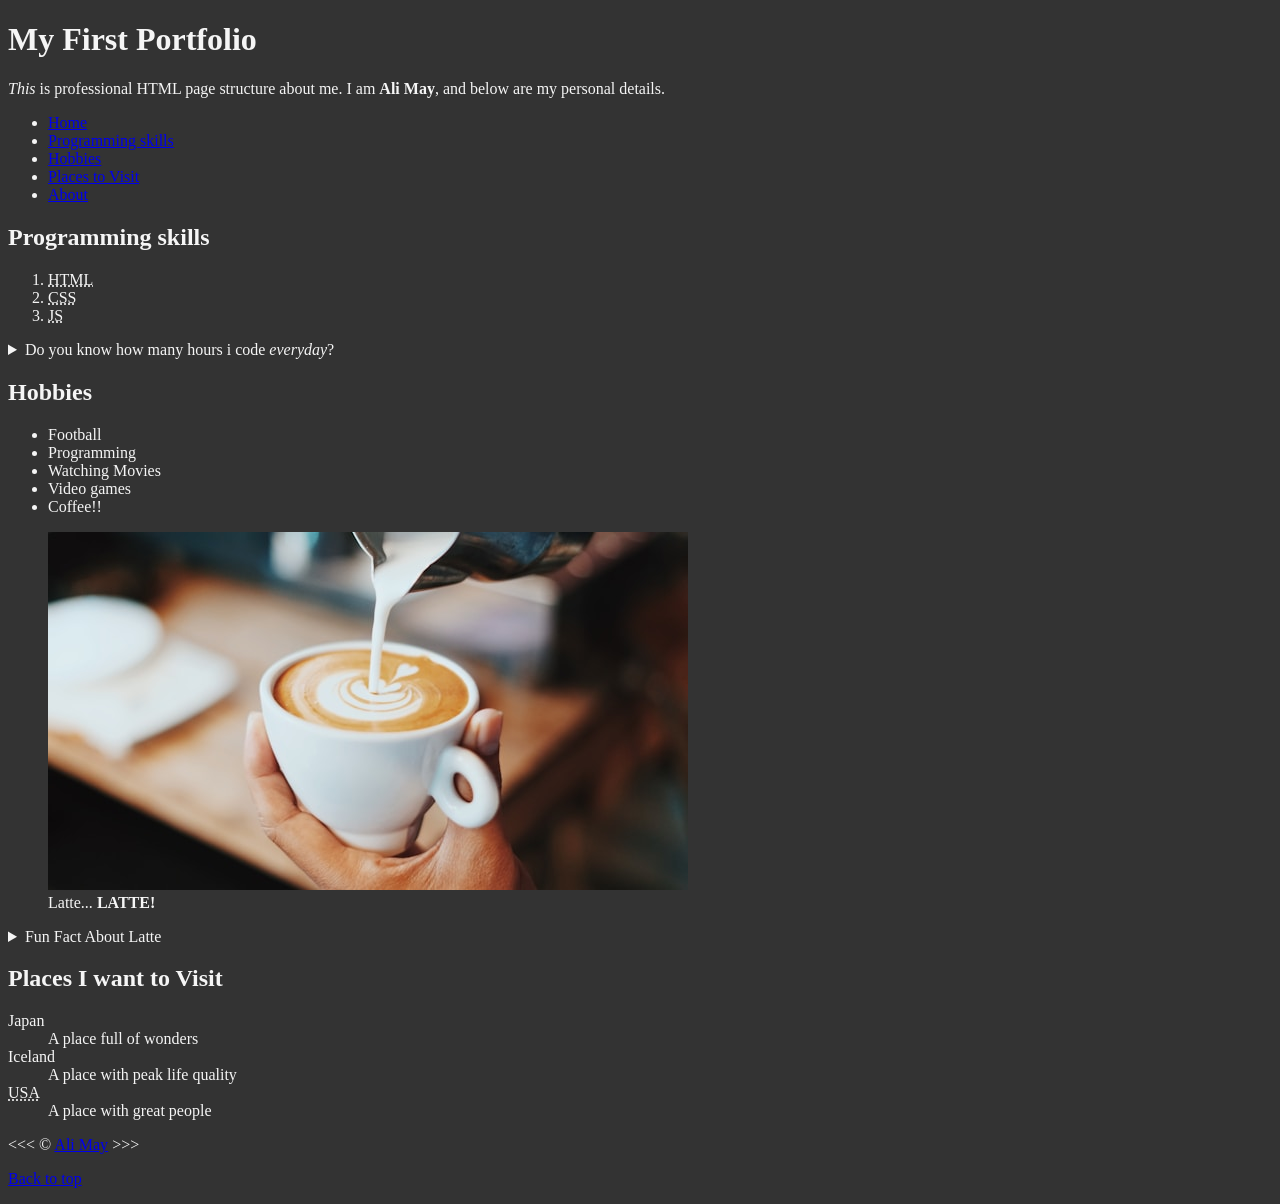
==== index.html @ c32b964c "portfolio project w1-only html" ====
<!doctype html>
<html lang="en">
  <head>
    <meta name="author" content="Ali May" />
    <meta
      name="description"
      content="First real professional portfolio for me"
    />
    <link
      rel="icon"
      href="img/portfolio-logo_980x980.png"
      type="image/x-icon"
    />
    <link rel="stylesheet" href="main.css" type="text/css" />
    <title>Ali May | Personal Portfolio v1</title>
  </head>
  <body id="top">
    <header>
      <h1>My First Portfolio</h1>
      <p>
        <em>This</em> is professional HTML page structure about me. I am
        <strong>Ali May</strong>, and below are my personal details.
      </p>

      <nav aria-label="Primary navigation">
        <ul>
          <li><a href="index.html">Home</a></li>
          <li><a href="#programming-skills">Programming skills</a></li>
          <li><a href="#hobbies">Hobbies</a></li>
          <li><a href="#places-to-visit">Places to Visit</a></li>
          <li><a href="about.html">About</a></li>
        </ul>
      </nav>
    </header>

    <main>
      <section id="programming-skills">
        <h2>Programming skills</h2>
        <ol>
          <li><abbr title="Hypertext Markup Language">HTML</abbr></li>
          <li><abbr title="Cascading Style Sheets">CSS</abbr></li>
          <li><abbr title="JavaScript">JS</abbr></li>
        </ol>
        <aside>
          <details>
            <summary>
              Do you know how many hours i code <em>everyday</em>?
            </summary>
            <p>
              I code for <time datetime="PT5H">5 hours</time> total, starting
              from <time datetime="06:30">6:30 am</time> or before!
            </p>
          </details>
        </aside>
      </section>

      <section id="hobbies">
        <h2>Hobbies</h2>
        <ul>
          <li>Football</li>
          <li>Programming</li>
          <li>Watching Movies</li>
          <li>Video games</li>
          <li>Coffee!!</li>
        </ul>
        <figure>
          <img
            src="img/latte_640x358.jpg"
            alt="A cup of hot latte"
            title="Hot Latte Cup"
            width="640"
            height="358"
          />
          <figcaption>Latte... <strong>LATTE!</strong></figcaption>
        </figure>
        <aside>
          <details>
            <summary>Fun Fact About Latte</summary>
            <p>
              It's the heart of life. without it, life is
              <strong>very hard</strong>, so keep that in mind when you hire me.
            </p>
          </details>
        </aside>
      </section>

      <section id="places-to-visit">
        <h2>Places I want to Visit</h2>
        <dl>
          <dt>Japan</dt>
          <dd>A place full of wonders</dd>
          <dt>Iceland</dt>
          <dd>A place with peak life quality</dd>
          <dt><abbr title="United States of America">USA</abbr></dt>
          <dd>A place with great people</dd>
        </dl>
      </section>
    </main>

    <footer>
      <p>&lt;&lt;&lt; &copy; <a href="about.html">Ali May</a> &gt;&gt;&gt;</p>
      <p>
        <a href="#top">Back to top</a>
      </p>
    </footer>
  </body>
</html>
---- main.css ----
html {
    background-color: #333;
    color: whitesmoke;
}

table, th, tr, td, caption {
 border-color: whitesmoke;
 border-style: solid;
 border-width: 2px;
 padding: 0.5rem;
}
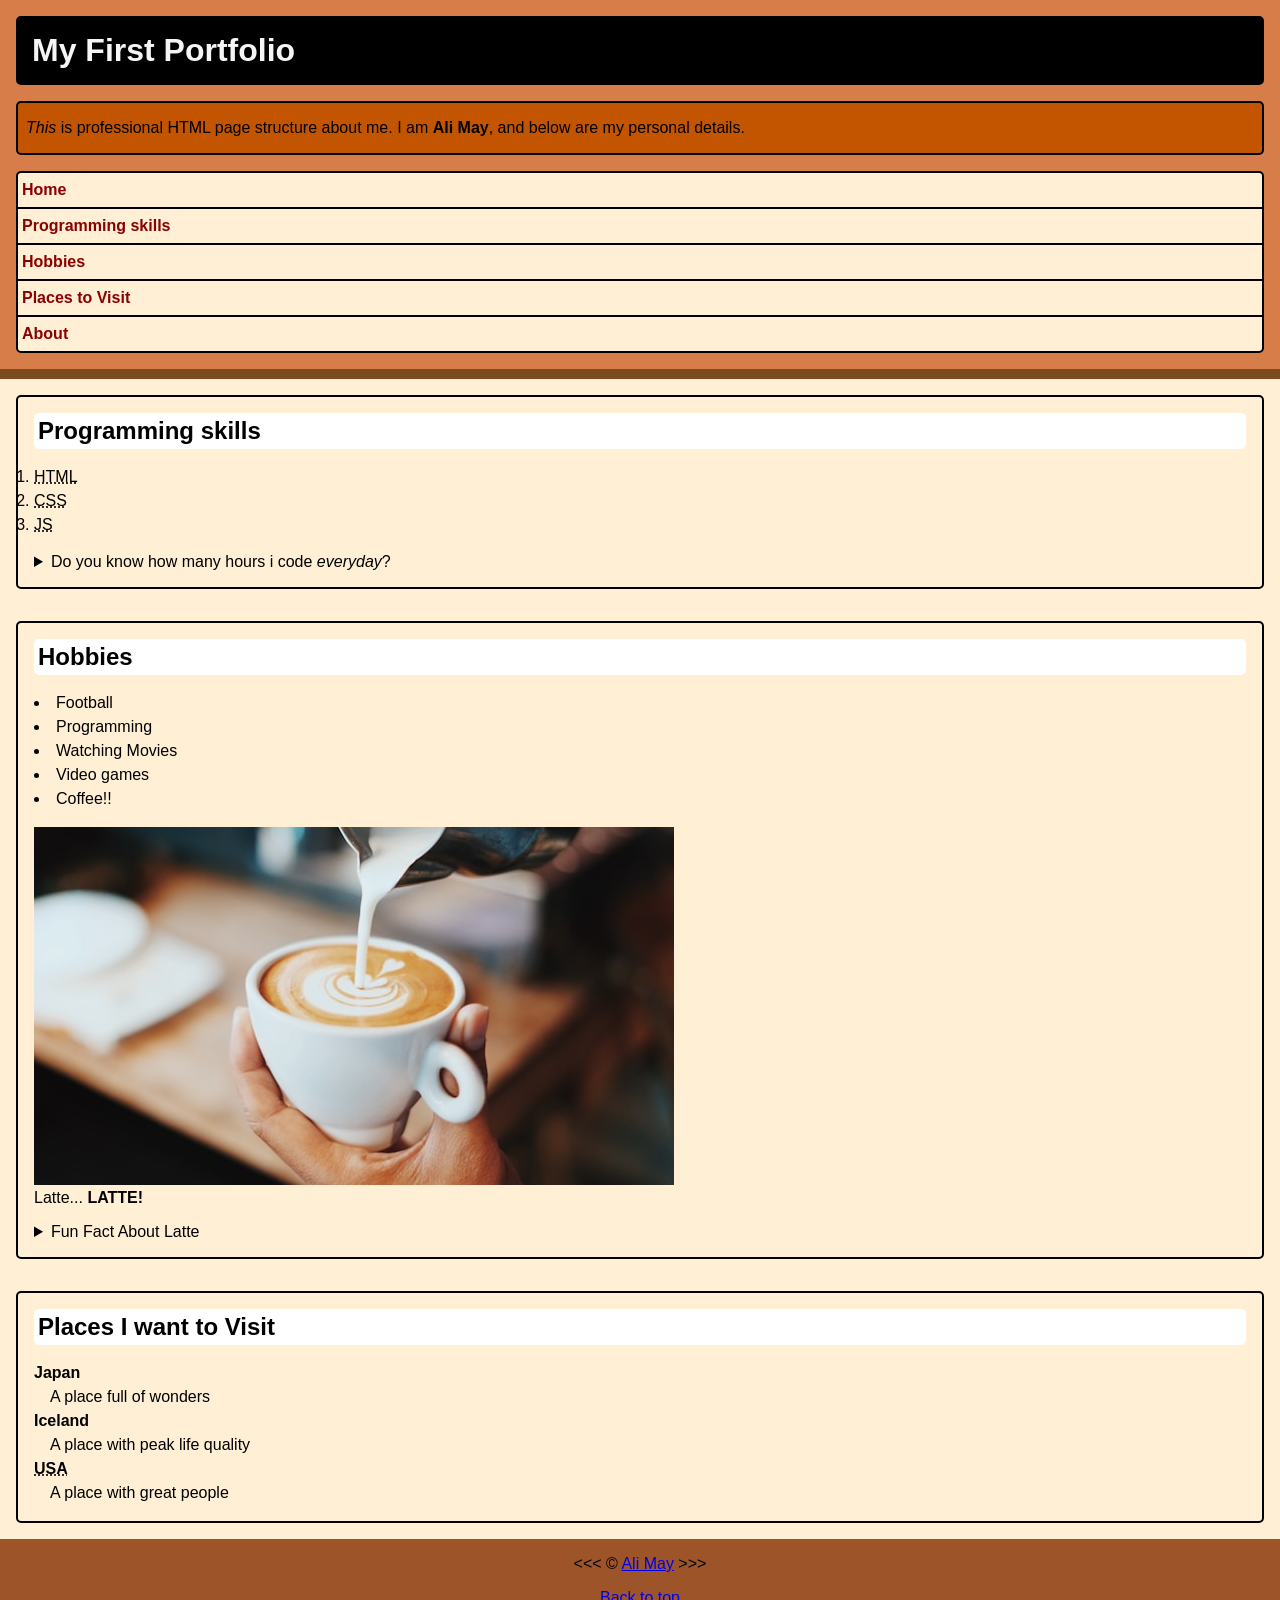
==== commit 25afef3d: "added some basic css, needs organization and naming convensions" ====
--- a/index.html
+++ b/index.html
@@ -34,7 +34,7 @@
     </header>
 
     <main>
-      <section id="programming-skills">
+      <section id="programming-skills" class="programming-skills">
         <h2>Programming skills</h2>
         <ol>
           <li><abbr title="Hypertext Markup Language">HTML</abbr></li>
@@ -54,7 +54,7 @@
         </aside>
       </section>
 
-      <section id="hobbies">
+      <section id="hobbies" class="hobbies">
         <h2>Hobbies</h2>
         <ul>
           <li>Football</li>
--- a/main.css
+++ b/main.css
@@ -1,12 +1,144 @@
+* {
+    margin: 0;
+    padding: 0;
+    box-sizing: border-box;
+}
 
 html {
-    background-color: #333;
+    font-family: Arial, Helvetica, sans-serif;
+}
+
+body {
+    background-color: papayawhip;
+}
+
+header {
+    background: rgb(214, 125, 73);
+    border-bottom: rgb(122, 75, 31) solid 10px;
+    padding: 1rem;
+
+    display: flex;
+    flex-direction: column;
+    justify-content: space-evenly;
+    gap: 1rem;
+}
+
+header > h1 {
+    background-color: #000;
+    color: whitesmoke;
+    border-radius: 5px;
+    padding: 1rem;
+}
+
+header p {
+     border: 2px solid black;
+     border-radius: 5px;
+     padding: 1rem 0.5rem;
+     background: rgb(195, 85, 0);
+}   
+
+header nav {
+    border: 2px solid black;
+    border-radius: 5px;
+    background-color: papayawhip;
+}
+
+header nav ul {
+    list-style: none;
+    display: flex;
+    flex-direction: column;
+}
+
+nav a {
+    display: block;
+    text-decoration: none;
+    font-weight: bold;
+    color: darkred;
+    padding: 0.5rem 0.25rem;
+    border-bottom: 2px solid black;
+}
+
+nav ul li:first-child a {
+    border-radius: 5px 5px 0 0;
+}
+
+nav ul li:last-child a {
+    border-radius: 0 0 5px 5px;
+    border: none;
+}
+
+nav a:visited {
+    color: purple;
+}
+
+nav a:hover, nav a:focus {
+    opacity: 0.7;
+    background: black;
     color: whitesmoke;
 }
 
-table, th, tr, td, caption {
- border-color: whitesmoke;
- border-style: solid;
- border-width: 2px;
- padding: 0.5rem;
-}+nav a:active {
+    color: black;
+}
+
+
+main {
+    padding: 1rem;
+    display: flex;
+    flex-direction: column;
+    gap: 2rem;
+}
+
+main section {
+    border: 2px solid black;
+    border-radius: 5px;
+    padding: 1rem;
+    display: flex;
+    flex-direction: column;
+    gap: 1rem;
+}
+
+main h2 {
+    /* border-bottom: 2px solid black; */
+    background-color: white;
+    padding: 0.25rem;
+    border-radius: 5px;
+}
+
+main section ol,  main section ul, main section dl{
+    line-height: 1.5;
+    list-style: inside;
+}
+
+.programming-skills ol {
+    
+   list-style: decimal;
+}
+
+
+main section aside details {
+    display: flex;
+    flex-direction: column;
+    gap: 1rem;
+}
+
+main section dt {
+    font-weight: bold;
+}
+
+main section dd {
+    text-indent: 1em;
+}
+
+footer {
+    background-color: rgb(156, 84, 40);
+    display: flex;
+    flex-direction: column;
+    gap: 1rem;
+
+    justify-content: center;
+    align-items: center;
+    padding: 1rem;
+    
+}
+
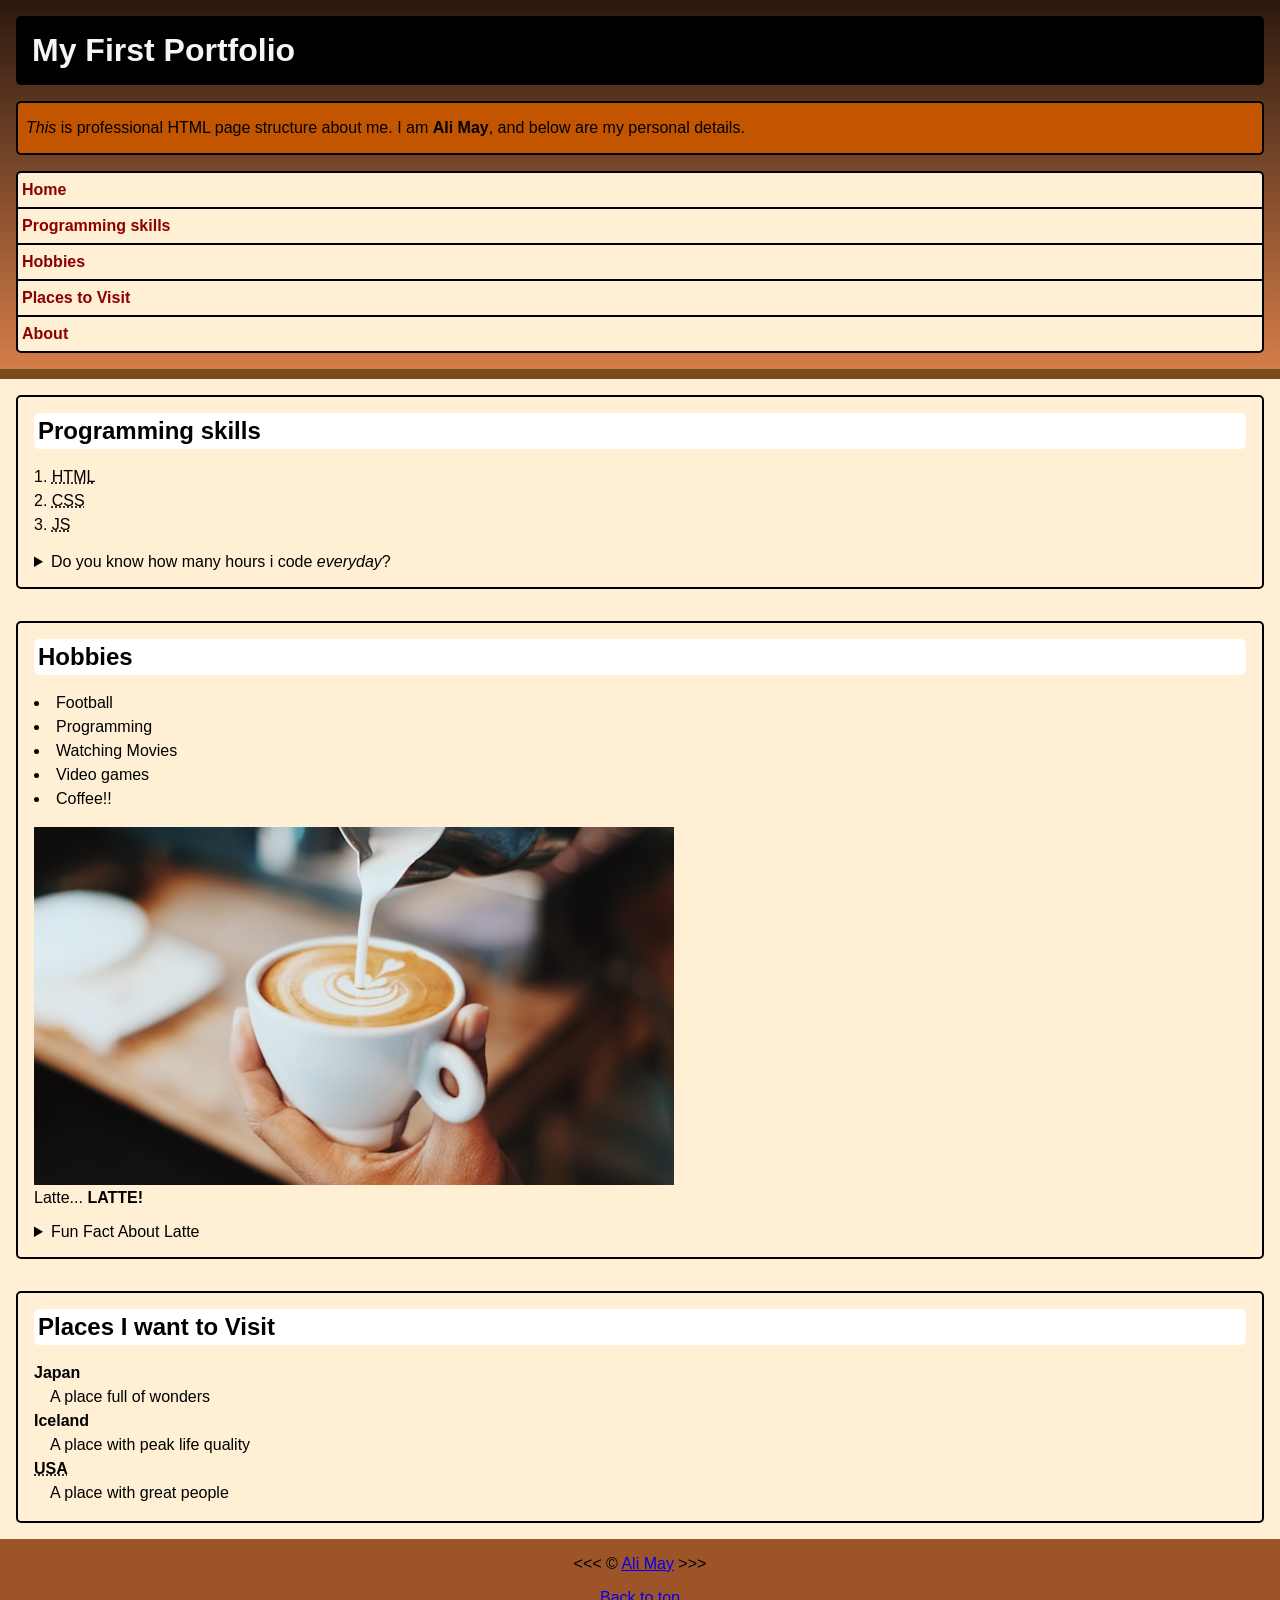
==== commit cc990dea: "added hero section, image section, some background styles" ====
--- a/index.html
+++ b/index.html
@@ -34,67 +34,69 @@
     </header>
 
     <main>
-      <section id="programming-skills" class="programming-skills">
-        <h2>Programming skills</h2>
-        <ol>
-          <li><abbr title="Hypertext Markup Language">HTML</abbr></li>
-          <li><abbr title="Cascading Style Sheets">CSS</abbr></li>
-          <li><abbr title="JavaScript">JS</abbr></li>
-        </ol>
-        <aside>
-          <details>
-            <summary>
-              Do you know how many hours i code <em>everyday</em>?
-            </summary>
-            <p>
-              I code for <time datetime="PT5H">5 hours</time> total, starting
-              from <time datetime="06:30">6:30 am</time> or before!
-            </p>
-          </details>
-        </aside>
-      </section>
+      
+        <section id="programming-skills" class="programming-skills">
+          <h2>Programming skills</h2>
+          <ol>
+            <li><abbr title="Hypertext Markup Language">HTML</abbr></li>
+            <li><abbr title="Cascading Style Sheets">CSS</abbr></li>
+            <li><abbr title="JavaScript">JS</abbr></li>
+          </ol>
+          <aside>
+            <details>
+              <summary>
+                Do you know how many hours i code <em>everyday</em>?
+              </summary>
+              <p>
+                I code for <time datetime="PT5H">5 hours</time> total, starting
+                from <time datetime="06:30">6:30 am</time> or before!
+              </p>
+            </details>
+          </aside>
+        </section>
 
-      <section id="hobbies" class="hobbies">
-        <h2>Hobbies</h2>
-        <ul>
-          <li>Football</li>
-          <li>Programming</li>
-          <li>Watching Movies</li>
-          <li>Video games</li>
-          <li>Coffee!!</li>
-        </ul>
-        <figure>
-          <img
-            src="img/latte_640x358.jpg"
-            alt="A cup of hot latte"
-            title="Hot Latte Cup"
-            width="640"
-            height="358"
-          />
-          <figcaption>Latte... <strong>LATTE!</strong></figcaption>
-        </figure>
-        <aside>
-          <details>
-            <summary>Fun Fact About Latte</summary>
-            <p>
-              It's the heart of life. without it, life is
-              <strong>very hard</strong>, so keep that in mind when you hire me.
-            </p>
-          </details>
-        </aside>
-      </section>
+        <section id="hobbies" class="hobbies">
+          <h2>Hobbies</h2>
+          <ul>
+            <li>Football</li>
+            <li>Programming</li>
+            <li>Watching Movies</li>
+            <li>Video games</li>
+            <li>Coffee!!</li>
+          </ul>
+          <figure>
+            <img
+              src="img/latte_640x358.jpg"
+              alt="A cup of hot latte"
+              title="Hot Latte Cup"
+              width="640"
+              height="358"
+            />
+            <figcaption>Latte... <strong>LATTE!</strong></figcaption>
+          </figure>
+          <aside>
+            <details>
+              <summary>Fun Fact About Latte</summary>
+              <p>
+                It's the heart of life. without it, life is
+                <strong>very hard</strong>, so keep that in mind when you hire
+                me.
+              </p>
+            </details>
+          </aside>
+        </section>
 
-      <section id="places-to-visit">
-        <h2>Places I want to Visit</h2>
-        <dl>
-          <dt>Japan</dt>
-          <dd>A place full of wonders</dd>
-          <dt>Iceland</dt>
-          <dd>A place with peak life quality</dd>
-          <dt><abbr title="United States of America">USA</abbr></dt>
-          <dd>A place with great people</dd>
-        </dl>
-      </section>
+        <section id="places-to-visit">
+          <h2>Places I want to Visit</h2>
+          <dl>
+            <dt>Japan</dt>
+            <dd>A place full of wonders</dd>
+            <dt>Iceland</dt>
+            <dd>A place with peak life quality</dd>
+            <dt><abbr title="United States of America">USA</abbr></dt>
+            <dd>A place with great people</dd>
+          </dl>
+        </section>
     </main>
 
     <footer>
--- a/main.css
+++ b/main.css
@@ -10,10 +10,16 @@
 
 body {
     background-color: papayawhip;
+   
 }
 
 header {
-    background: rgb(214, 125, 73);
+    background-color: rgb(214, 125, 73);
+    background-image: linear-gradient(to bottom, rgba(0, 0, 0, 0.8), rgb(214, 125, 73));
+    /* background-repeat: no-repeat;
+    /* background-size: cover; */
+    /* background-position: top;
+    background-size: cover; */ 
     border-bottom: rgb(122, 75, 31) solid 10px;
     padding: 1rem;
 
@@ -90,13 +96,50 @@
 }
 
 main section {
-    border: 2px solid black;
-    border-radius: 5px;
-    padding: 1rem;
-    display: flex;
-    flex-direction: column;
-    gap: 1rem;
-}
+
+    
+    border: 2px solid black;
+    border-radius: 5px;
+    padding: 1rem;
+    display: flex;
+    flex-direction: column;
+    gap: 1rem;
+}
+
+.hero {
+    display: flex;
+    flex-direction: row;
+    gap: 2rem;
+}
+
+.hero img {
+    width: 35%;
+    height: auto;
+    border-radius: 5px;
+    border: 2px solid black;
+}
+
+.personal-details {
+    display: flex;
+    flex-direction: column;
+    gap: 0.5rem;
+    justify-content: center;
+    border: 2px solid black;
+    border-radius: 5px;
+    padding: 1rem; 
+    width: 100%;
+}
+
+.personal-details p {
+    background-color: white;
+    padding: 0.25rem;
+    border-radius: 5px;
+}
+
+.bold {
+    font-weight: bold;
+}
+
 
 main h2 {
     /* border-bottom: 2px solid black; */
@@ -107,12 +150,7 @@
 
 main section ol,  main section ul, main section dl{
     line-height: 1.5;
-    list-style: inside;
-}
-
-.programming-skills ol {
-    
-   list-style: decimal;
+    list-style-position: inside;
 }
 
 
@@ -142,3 +180,48 @@
     
 }
 
+.grid-container {
+    display: grid;
+    grid-template-columns: repeat(2, minmax(100px, 1fr));
+    grid-template-rows: repeat(auto-fill, minmax(100px, 1fr));
+    gap: 1rem;
+
+    justify-items: center;
+    align-items: start;
+
+}
+
+.grid-el {
+    min-width: 100px;
+    min-height: 100px;
+    background-color: #000;
+    color: whitesmoke;
+}
+
+.grid-el:first-child {
+    grid-column: 1/3;
+    background: purple;
+    display: grid;
+    place-content: center;
+    width: 100%;
+}
+
+.grid-el:last-child {
+    grid-column: 1/3;
+    grid-row: 3/5;
+    background-color: navy;
+    width: 50%;
+    height: 75%;
+}
+
+.grid-el:nth-child(2) {
+    height: 100px;
+    width: 100px;
+}
+
+.image-section {
+    background-image: url('img/ante-samarzija-lsmu0rUhUOk-unsplash.jpg'), linear-gradient(black, blue, orange);
+    background-size: cover;
+    background-position: center;
+    min-height: 500px;
+}
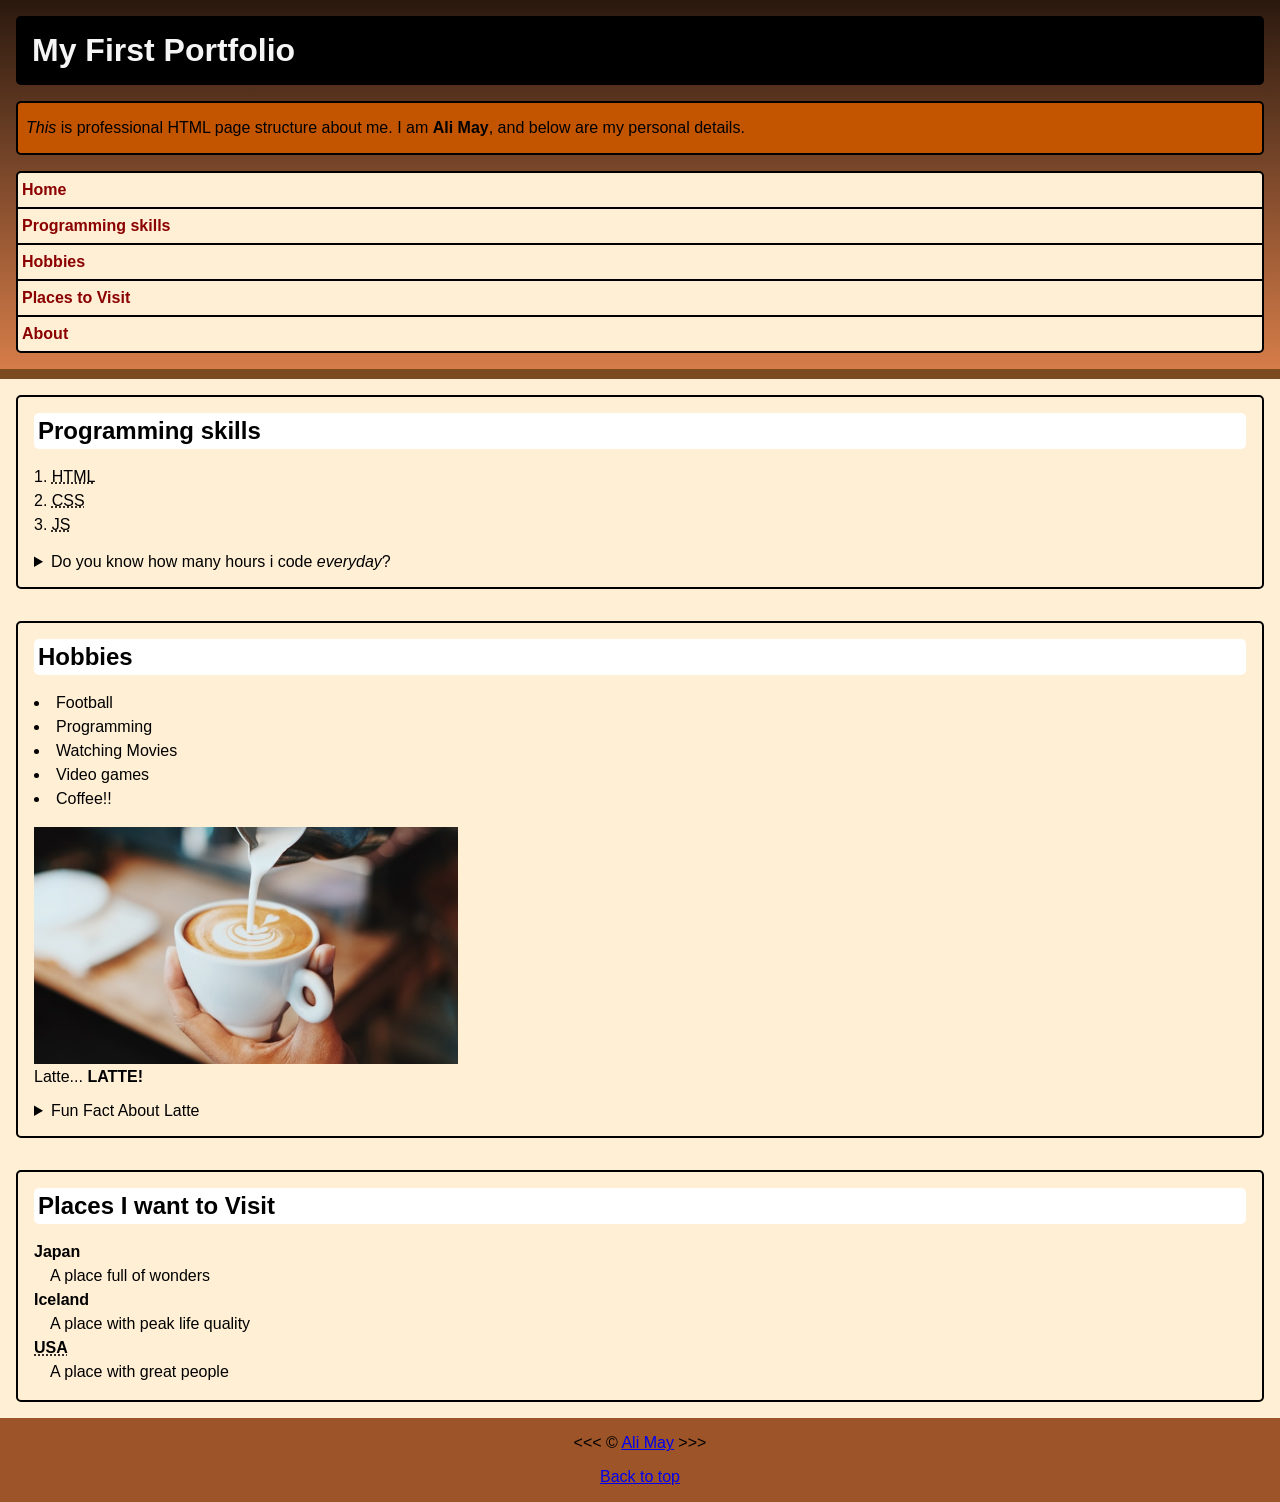
==== commit 81102e4e: "added meta for vp, and media queries styles" ====
--- a/index.html
+++ b/index.html
@@ -6,6 +6,7 @@
       name="description"
       content="First real professional portfolio for me"
     />
+    <meta name="viewport" content="width=device-width, initial-scale=1.0">
     <link
       rel="icon"
       href="img/portfolio-logo_980x980.png"
@@ -66,6 +67,7 @@
           </ul>
           <figure>
             <img
+              class="latteImg"
               src="img/latte_640x358.jpg"
               alt="A cup of hot latte"
               title="Hot Latte Cup"
--- a/main.css
+++ b/main.css
@@ -1,227 +1,261 @@
 * {
-    margin: 0;
-    padding: 0;
-    box-sizing: border-box;
+  margin: 0;
+  padding: 0;
+  box-sizing: border-box;
 }
 
 html {
-    font-family: Arial, Helvetica, sans-serif;
+  font-family: Arial, Helvetica, sans-serif;
 }
 
 body {
-    background-color: papayawhip;
-   
+  background-color: papayawhip;
+  display: flex;
+  flex-direction: column;
+  min-height: 100vh;
+  /* width: 100%; */
 }
 
 header {
-    background-color: rgb(214, 125, 73);
-    background-image: linear-gradient(to bottom, rgba(0, 0, 0, 0.8), rgb(214, 125, 73));
-    /* background-repeat: no-repeat;
+  background-color: rgb(214, 125, 73);
+  background-image: linear-gradient(
+    to bottom,
+    rgba(0, 0, 0, 0.8),
+    rgb(214, 125, 73)
+  );
+  /* background-repeat: no-repeat;
     /* background-size: cover; */
-    /* background-position: top;
-    background-size: cover; */ 
-    border-bottom: rgb(122, 75, 31) solid 10px;
-    padding: 1rem;
-
-    display: flex;
-    flex-direction: column;
-    justify-content: space-evenly;
-    gap: 1rem;
+  /* background-position: top;
+    background-size: cover; */
+  border-bottom: rgb(122, 75, 31) solid 10px;
+  padding: 1rem;
+
+  display: flex;
+  flex-direction: column;
+  justify-content: space-evenly;
+  gap: 1rem;
 }
 
 header > h1 {
-    background-color: #000;
-    color: whitesmoke;
-    border-radius: 5px;
-    padding: 1rem;
+  background-color: #000;
+  color: whitesmoke;
+  border-radius: 5px;
+  padding: 1rem;
 }
 
 header p {
-     border: 2px solid black;
-     border-radius: 5px;
-     padding: 1rem 0.5rem;
-     background: rgb(195, 85, 0);
-}   
+  border: 2px solid black;
+  border-radius: 5px;
+  padding: 1rem 0.5rem;
+  background: rgb(195, 85, 0);
+}
 
 header nav {
-    border: 2px solid black;
-    border-radius: 5px;
-    background-color: papayawhip;
+  border: 2px solid black;
+  border-radius: 5px;
+  background-color: papayawhip;
 }
 
 header nav ul {
-    list-style: none;
-    display: flex;
-    flex-direction: column;
+  list-style: none;
+  display: flex;
+  flex-direction: column;
 }
 
 nav a {
-    display: block;
-    text-decoration: none;
-    font-weight: bold;
-    color: darkred;
-    padding: 0.5rem 0.25rem;
-    border-bottom: 2px solid black;
+  display: block;
+  text-decoration: none;
+  font-weight: bold;
+  color: darkred;
+  padding: 0.5rem 0.25rem;
+  border-bottom: 2px solid black;
 }
 
 nav ul li:first-child a {
-    border-radius: 5px 5px 0 0;
+  border-radius: 5px 5px 0 0;
 }
 
 nav ul li:last-child a {
-    border-radius: 0 0 5px 5px;
-    border: none;
+  border-radius: 0 0 5px 5px;
+  border: none;
 }
 
 nav a:visited {
-    color: purple;
-}
-
-nav a:hover, nav a:focus {
-    opacity: 0.7;
-    background: black;
-    color: whitesmoke;
+  color: purple;
+}
+
+nav a:hover,
+nav a:focus {
+  opacity: 0.7;
+  background: black;
+  color: whitesmoke;
 }
 
 nav a:active {
-    color: black;
-}
-
+  color: black;
+}
 
 main {
-    padding: 1rem;
-    display: flex;
-    flex-direction: column;
-    gap: 2rem;
+  padding: 1rem;
+  display: flex;
+  flex-direction: column;
+  gap: 2rem;
+  flex-grow: 1;
 }
 
 main section {
-
-    
-    border: 2px solid black;
-    border-radius: 5px;
-    padding: 1rem;
-    display: flex;
-    flex-direction: column;
-    gap: 1rem;
+  border: 2px solid black;
+  border-radius: 5px;
+  padding: 1rem;
+  display: flex;
+  flex-direction: column;
+  gap: 1rem;
 }
 
 .hero {
-    display: flex;
-    flex-direction: row;
-    gap: 2rem;
+  display: flex;
+  flex-direction: row;
+  gap: 2rem;
+  /* height: 1000px; */
 }
 
 .hero img {
-    width: 35%;
-    height: auto;
-    border-radius: 5px;
-    border: 2px solid black;
+  width: 35%;
+  height: auto;
+  aspect-ratio: 1/1;
+  border-radius: 5px;
+  border: 2px solid black;
 }
 
 .personal-details {
-    display: flex;
-    flex-direction: column;
-    gap: 0.5rem;
-    justify-content: center;
-    border: 2px solid black;
-    border-radius: 5px;
-    padding: 1rem; 
-    width: 100%;
+  display: flex;
+  flex-direction: column;
+  gap: 0.5rem;
+  justify-content: center;
+  border: 2px solid black;
+  border-radius: 5px;
+  padding: 1rem;
+  width: 100%;
 }
 
 .personal-details p {
-    background-color: white;
-    padding: 0.25rem;
-    border-radius: 5px;
+  background-color: white;
+  padding: 0.25rem;
+  border-radius: 5px;
 }
 
 .bold {
-    font-weight: bold;
-}
-
+  font-weight: bold;
+}
 
 main h2 {
-    /* border-bottom: 2px solid black; */
-    background-color: white;
-    padding: 0.25rem;
-    border-radius: 5px;
-}
-
-main section ol,  main section ul, main section dl{
-    line-height: 1.5;
-    list-style-position: inside;
-}
-
+  /* border-bottom: 2px solid black; */
+  background-color: white;
+  padding: 0.25rem;
+  border-radius: 5px;
+}
+
+main section ol,
+main section ul,
+main section dl {
+  line-height: 1.5;
+  list-style-position: inside;
+}
 
 main section aside details {
-    display: flex;
-    flex-direction: column;
-    gap: 1rem;
+  display: flex;
+  flex-direction: column;
+  gap: 1rem;
 }
 
 main section dt {
-    font-weight: bold;
+  font-weight: bold;
 }
 
 main section dd {
-    text-indent: 1em;
+  text-indent: 1em;
 }
 
 footer {
-    background-color: rgb(156, 84, 40);
-    display: flex;
-    flex-direction: column;
-    gap: 1rem;
-
-    justify-content: center;
-    align-items: center;
-    padding: 1rem;
-    
+  /* min-height: 10000px; */
+  background-color: rgb(156, 84, 40);
+  display: flex;
+  flex-direction: column;
+  gap: 1rem;
+
+  justify-content: center;
+  align-items: center;
+  padding: 1rem;
 }
 
 .grid-container {
-    display: grid;
-    grid-template-columns: repeat(2, minmax(100px, 1fr));
-    grid-template-rows: repeat(auto-fill, minmax(100px, 1fr));
-    gap: 1rem;
-
-    justify-items: center;
-    align-items: start;
-
+  display: grid;
+  grid-template-columns: repeat(2, minmax(100px, 1fr));
+  grid-template-rows: repeat(auto-fill, minmax(100px, 1fr));
+  gap: 1rem;
+
+  justify-items: center;
+  align-items: start;
 }
 
 .grid-el {
-    min-width: 100px;
-    min-height: 100px;
-    background-color: #000;
-    color: whitesmoke;
+  min-width: 100px;
+  min-height: 100px;
+  background-color: #000;
+  color: whitesmoke;
 }
 
 .grid-el:first-child {
-    grid-column: 1/3;
-    background: purple;
-    display: grid;
-    place-content: center;
-    width: 100%;
+  grid-column: 1/3;
+  background: purple;
+  display: grid;
+  place-content: center;
+  width: 100%;
 }
 
 .grid-el:last-child {
-    grid-column: 1/3;
-    grid-row: 3/5;
-    background-color: navy;
-    width: 50%;
-    height: 75%;
+  grid-column: 1/3;
+  grid-row: 3/5;
+  background-color: navy;
+  width: 50%;
+  height: 75%;
 }
 
 .grid-el:nth-child(2) {
-    height: 100px;
-    width: 100px;
+  height: 100px;
+  width: 100px;
 }
 
 .image-section {
-    background-image: url('img/ante-samarzija-lsmu0rUhUOk-unsplash.jpg'), linear-gradient(black, blue, orange);
-    background-size: cover;
-    background-position: center;
-    min-height: 500px;
-}+  background-image:
+    url("img/ante-samarzija-lsmu0rUhUOk-unsplash.jpg"),
+    linear-gradient(black, blue, orange);
+  background-size: cover;
+  background-position: center;
+  min-height: 500px;
+}
+
+.latteImg {
+  width: 35%;
+  height: auto;
+}
+
+table,
+caption,
+th,
+td {
+  padding: 0.25rem 0.5rem;
+  border: 2px solid black;
+}
+
+@media screen and (min-width: 320px) {
+  html {
+    font-size: 0.75rem;
+  }
+}
+@media screen and (min-width: 635px) {
+  html {
+    font-size: 1rem;
+  }
+ 
+}
